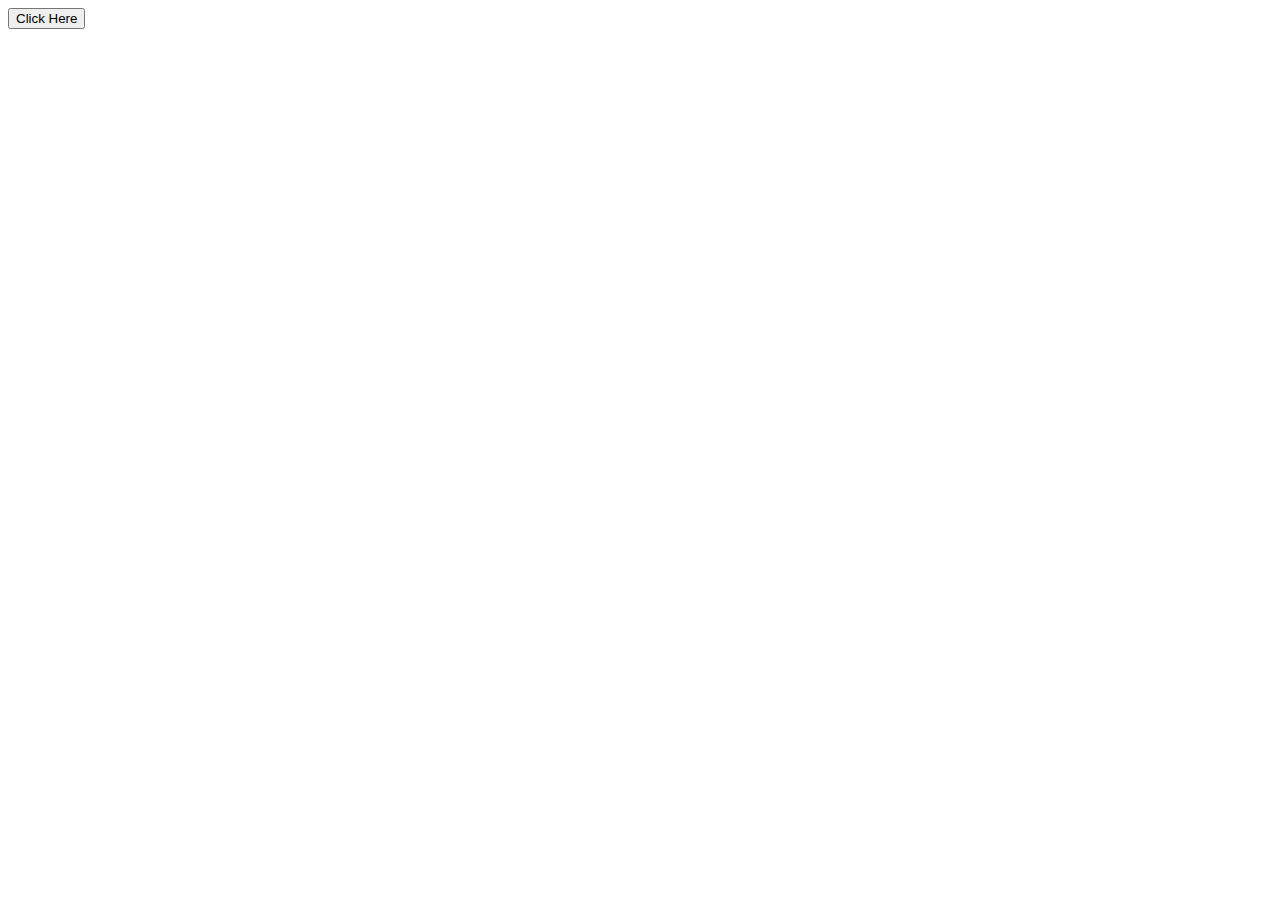
==== index.html @ d79e66d9 "initial commit" ====
<!DOCTYPE html>
<html lang="en">

<head>
  <meta charset="UTF-8">
  <meta name="viewport" content="width=device-width, initial-scale=1.0">
  <meta http-equiv="X-UA-Compatible" content="ie=edge">
  <title>Simple Modal</title>

  <!-- my style sheet -->
  <link rel="stylesheet" href="style.css">
</head>

<body>
  <button id="modalBtn" class="button">Click Here</button>

  <script src="main.js"></script>
</body>

</html>
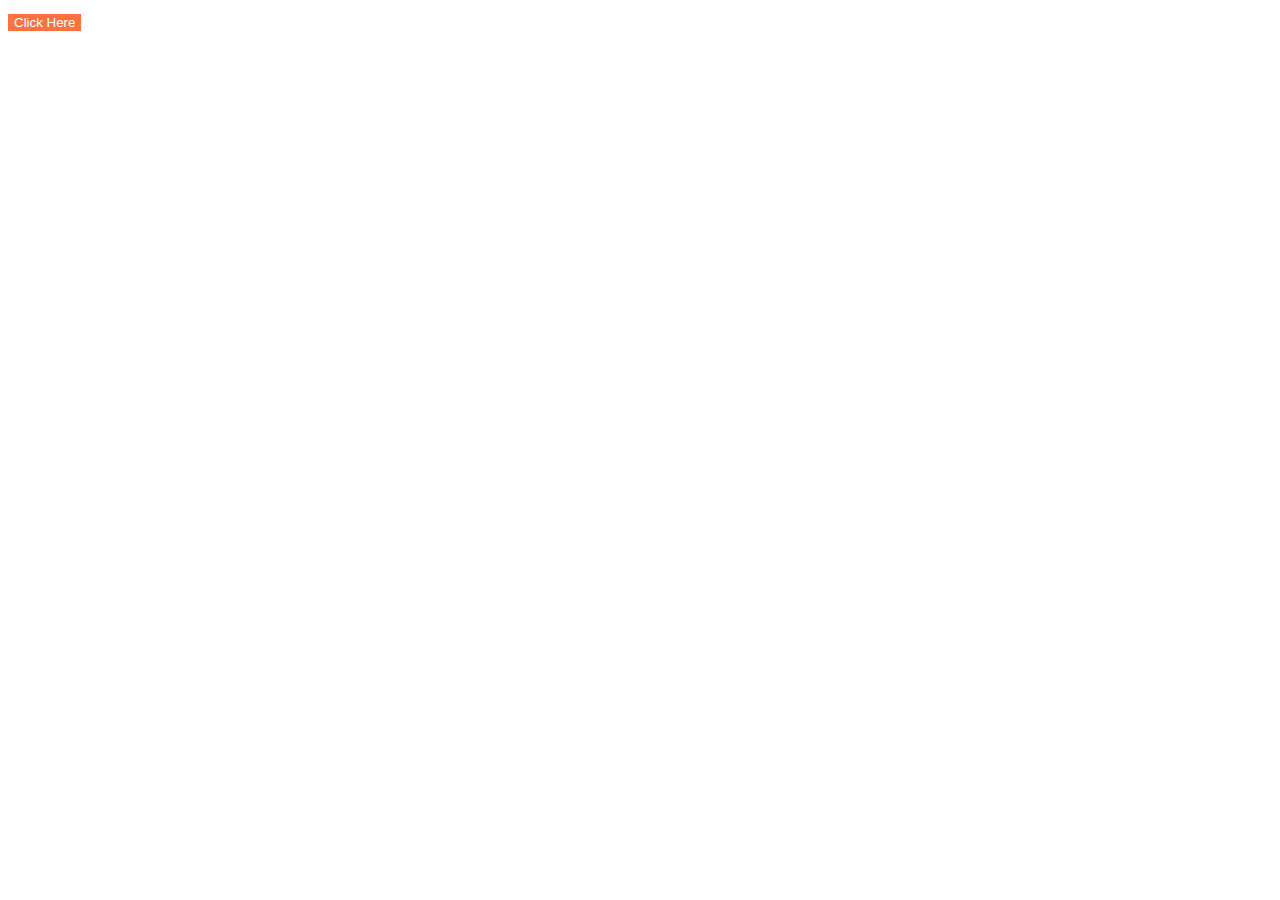
==== commit 028fcc3f: "completed UI" ====
--- a/index.html
+++ b/index.html
@@ -14,6 +14,13 @@
 <body>
   <button id="modalBtn" class="button">Click Here</button>
 
+  <div id="simpleModal" class="modal">
+    <div class="modal-content">
+      <span class="closeBtn">&times;</span>
+      <p>Hello, this is a modal.</p>
+    </div>
+  </div>
+
   <script src="main.js"></script>
 </body>
 
--- a/style.css
+++ b/style.css
@@ -0,0 +1,60 @@
+body {
+  font-family: Arial, Helvetica, sans-serif;
+  font-size: 17px;
+  line-height: 1.6;
+}
+
+.button {
+  background: rgb(253, 114, 64);
+  padding: 1em, 2em;
+  color: #fff;
+  border: 0;
+}
+
+.button:hover {
+  background: #333;
+}
+
+.modal {
+  display: none;
+  position: fixed;
+  z-index: 1;
+  left: 0;
+  top: 0;
+  width: 100%;
+  height: 100%;
+  overflow: auto;
+  background-color: rgba(0, 0, 0, 0.5);
+}
+
+.modal-content {
+  background-color: #f4f4f4;
+  margin: 20% auto;
+  padding: 20px;
+  width: 70%;
+  box-shadow: 0 5px 8px 0 rgba(0, 0, 0, 0.2), 0 7px 20px 0 rgba(0, 0, 0, 0.17);
+  animation-name: modalopen;
+  animation-duration: 1s;
+}
+
+.closeBtn {
+  color: #ccc;
+  float: right;
+  font-size: 30px;
+}
+
+.closeBtn:hover,
+.closeBtn:focus {
+  color: #000;
+  text-decoration: none;
+  cursor: pointer;
+}
+
+@keyframes modalopen {
+  from {
+    opacity: 0;
+  }
+  to {
+    opacity: 1;
+  }
+}
